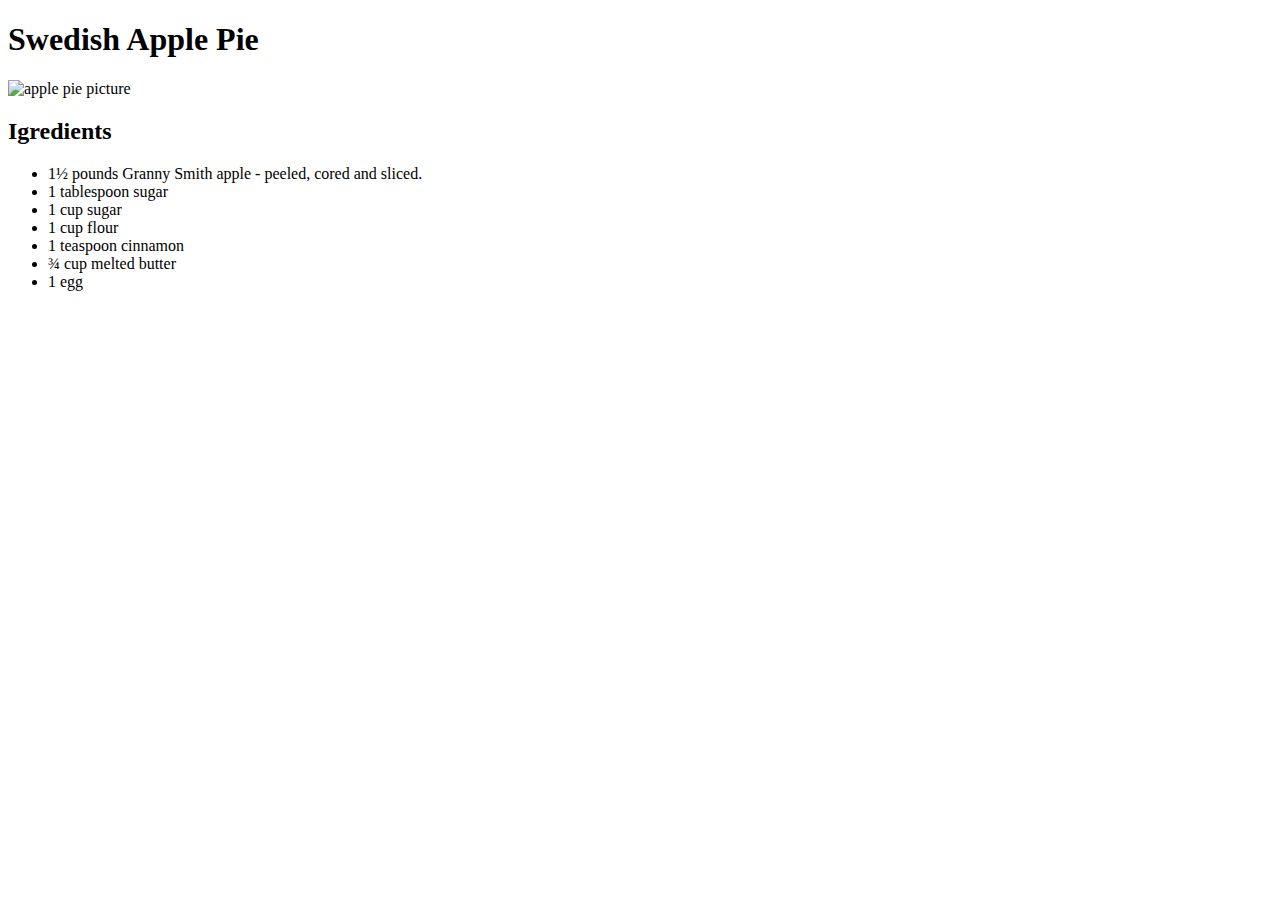
==== recipes/applepie.html @ e524b041 "fiz imgs size add applepie start" ====
<!DOCTYPE html>
<html lang="en">
<head>
    <meta charset="UTF-8">
    <title>Delicious Apple Pie!</title>
</head>
<body>
    <h1>Swedish Apple Pie</h1>

    <img src="./images/applepie.jpg"  alt="apple pie picture" width="435" height="260">

    <h2>Igredients</h2>

    <ul>

        <li>1½ pounds Granny Smith apple - peeled, cored and sliced.</li>
        <li>1 tablespoon sugar</li>
        <li>1 cup sugar</li>
        <li>1 cup flour</li>
        <li>1 teaspoon cinnamon</li>
        <li>¾ cup melted butter</li>
        <li>1 egg</li>

    </ul>



</body>
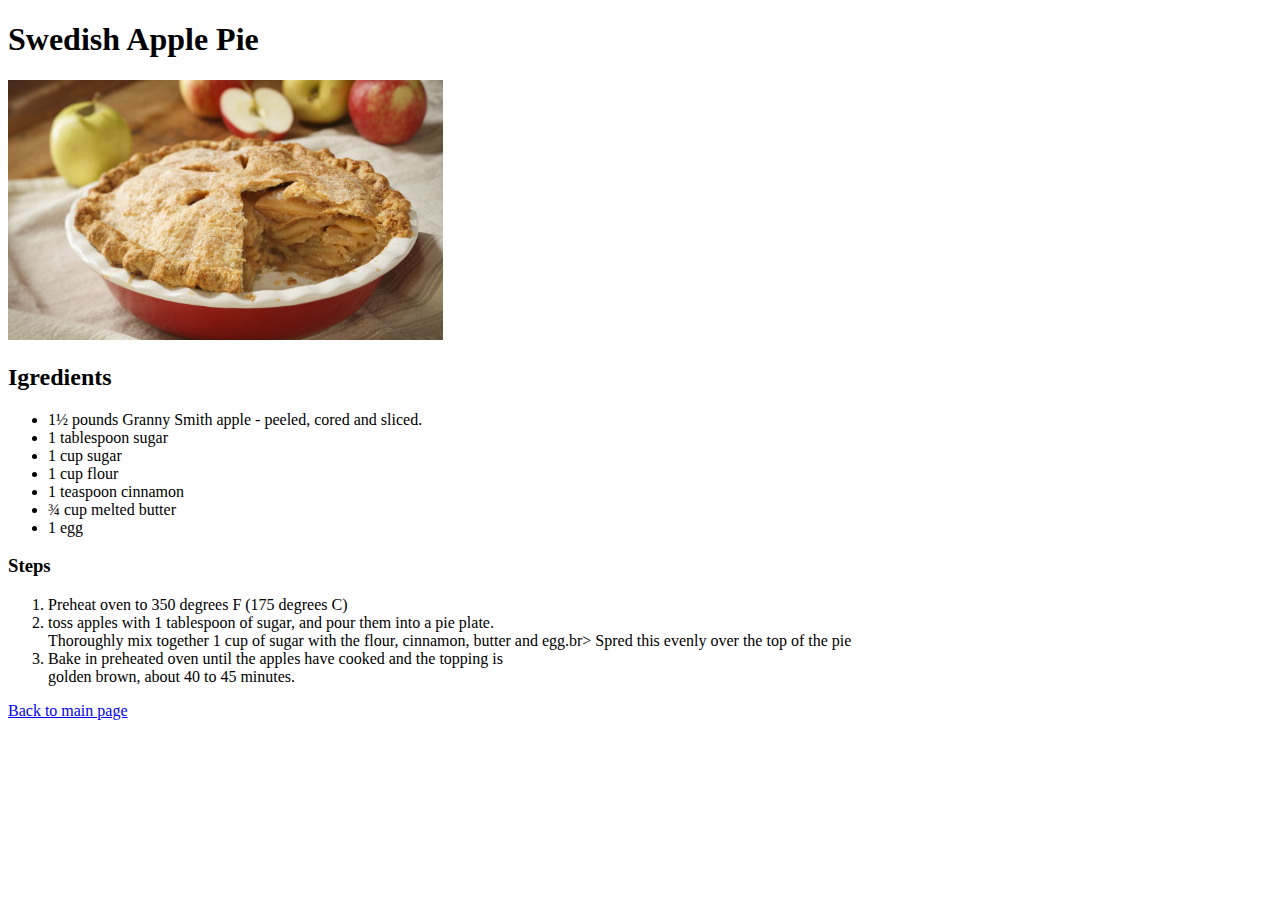
==== commit 4233c23d: "finish project add return main page button" ====
--- a/recipes/applepie.html
+++ b/recipes/applepie.html
@@ -23,6 +23,19 @@
 
     </ul>
 
+    <h3>Steps</h3>
+
+    <ol>
+
+        <li>Preheat oven to 350 degrees F (175 degrees C)</li>
+        <li>toss apples with 1 tablespoon of sugar, and pour them into a pie plate.<br>
+            Thoroughly mix together 1 cup of sugar with the flour, cinnamon, butter and egg.br>
+            Spred this evenly over the top of the pie</li>
+            <li>Bake in preheated oven until the apples have cooked and the topping is<br>
+            golden brown, about 40 to 45 minutes.</li>
+    </ol>
 
 
+<a href="../index.html">Back to main page</a>
 </body>
+</html>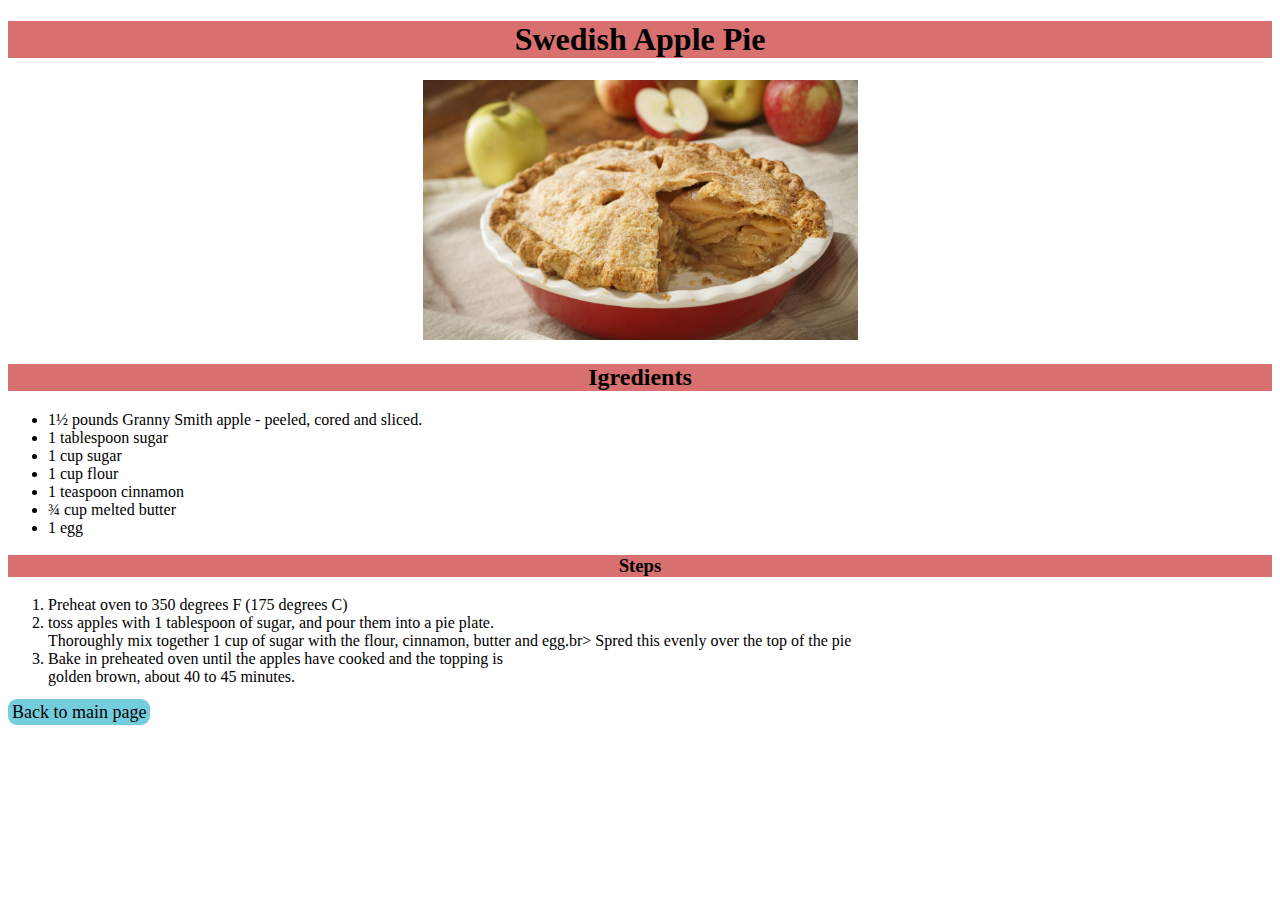
==== commit f64572bf: "put css on all pages" ====
--- a/recipes/applepie.html
+++ b/recipes/applepie.html
@@ -3,12 +3,15 @@
 <head>
     <meta charset="UTF-8">
     <title>Delicious Apple Pie!</title>
+    <link rel="stylesheet" href="styleapple.css">
 </head>
 <body>
+
+
     <h1>Swedish Apple Pie</h1>
-
+<div>
     <img src="./images/applepie.jpg"  alt="apple pie picture" width="435" height="260">
-
+</div>
     <h2>Igredients</h2>
 
     <ul>
@@ -36,6 +39,6 @@
     </ol>
 
 
-<a href="../index.html">Back to main page</a>
+<a class="button" href="../index.html">Back to main page</a>
 </body>
 </html>--- a/recipes/styleapple.css
+++ b/recipes/styleapple.css
@@ -0,0 +1,27 @@
+div {
+    text-align: center;
+}
+
+h1 {
+    background-color: rgb(216, 112, 112);
+    text-align: center;
+}
+
+h2 {
+    background-color: rgb(216, 112, 112);
+    text-align: center;
+}
+
+h3 {
+    background-color: rgb(216, 112, 112);
+    text-align: center;
+}
+
+.button {
+    text-decoration: none;
+    background-color: rgb(116, 205, 221);
+    color: black;
+    border-radius: 9px;
+    font-size: large;
+    padding: 3px 4px;
+}